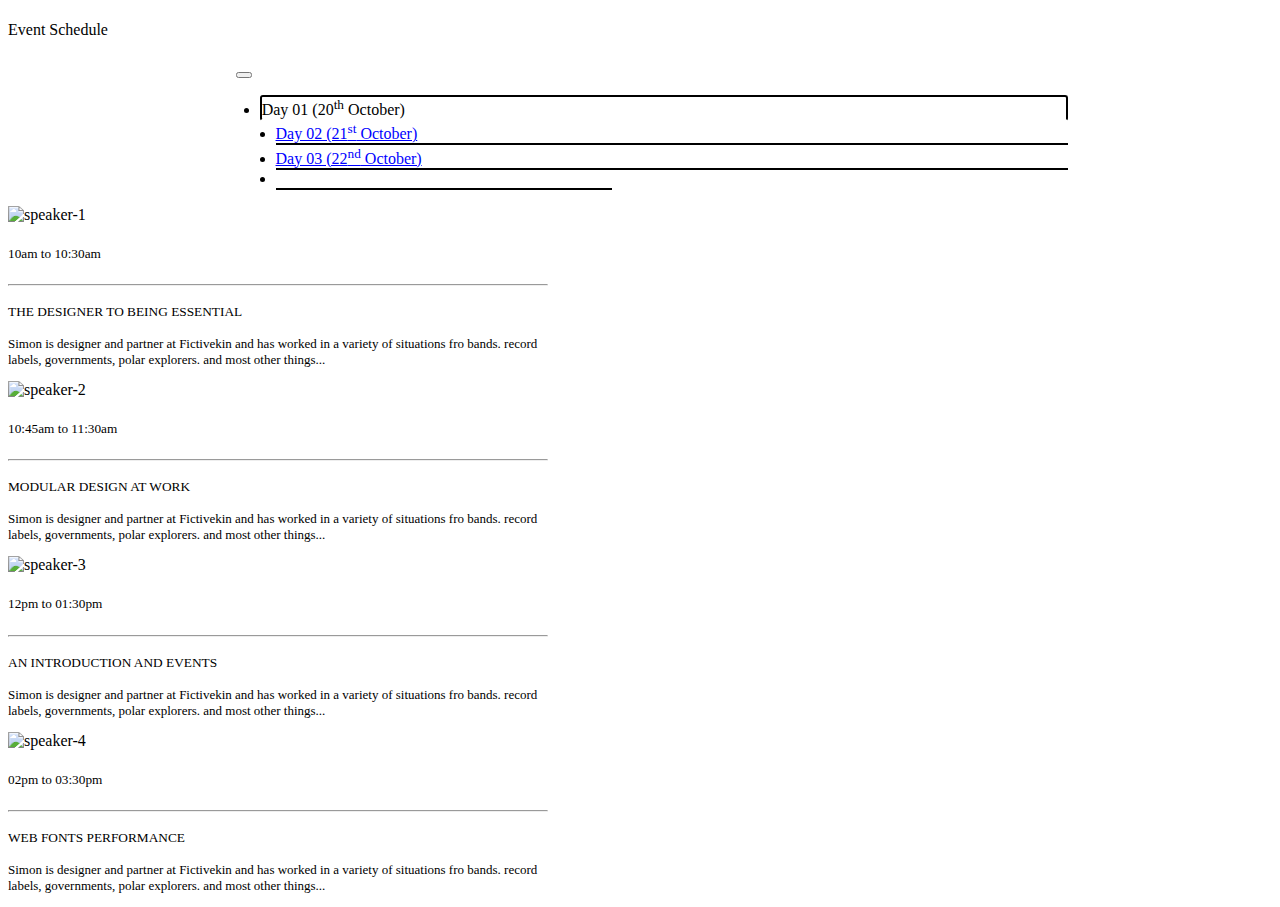
==== event.html @ 79702876 "initial commit" ====
<!doctype html>
<html lang="en">

<head>
    <!-- Required meta tags -->
    <meta charset="utf-8">
    <meta name="viewport" content="width=device-width, initial-scale=1">

    <!-- Bootstrap CSS -->

    <link href="https://cdn.jsdelivr.net/npm/bootstrap@5.0.2/dist/css/bootstrap.min.css" rel="stylesheet"
        integrity="sha384-EVSTQN3/azprG1Anm3QDgpJLIm9Nao0Yz1ztcQTwFspd3yD65VohhpuuCOmLASjC" crossorigin="anonymous">

    <title>TodaYY</title>
    <!-- <link rel="stylesheet" href="temp.css"> -->

    <link rel="preconnect" href="https://fonts.googleapis.com">
    <link rel="preconnect" href="https://fonts.gstatic.com" crossorigin>
    <link href="https://fonts.googleapis.com/css2?family=Oswald:wght@300&display=swap" rel="stylesheet">
    <script src="https://cdn.jsdelivr.net/npm/bootstrap@5.0.2/dist/js/bootstrap.bundle.min.js"
        integrity="sha384-MrcW6ZMFYlzcLA8Nl+NtUVF0sA7MsXsP1UyJoMp4YLEuNSfAP+JcXn/tWtIaxVXM"
        crossorigin="anonymous"></script>

    <link rel="stylesheet" href="https://cdnjs.cloudflare.com/ajax/libs/font-awesome/6.5.1/css/all.min.css"
        integrity="sha512-DTOQO9RWCH3ppGqcWaEA1BIZOC6xxalwEsw9c2QQeAIftl+Vegovlnee1c9QX4TctnWMn13TZye+giMm8e2LwA=="
        crossorigin="anonymous" referrerpolicy="no-referrer" />

    <style>
        #main {
            margin: 0 18%;
            align-items: center;
            width: 65vw;
        }

        #firstTab {
            margin-left: -2%;
            border: 2px solid black;
            border-bottom: 2px solid white;
            border-radius: 3px;
        }

        #secTab {
            border-bottom: 2px solid black;
        }

        #secTab>a {
            color: blue;
        }

        #thirdTab {
            border-bottom: 2px solid black;
        }

        #thirdTab>a {
            color: blue;
        }

        #forthTab {
            border-bottom: 2px solid black;
            width: 21rem;
        }

        h4 {
            font-weight: 300;
        }

        h5 {
            font-weight: 400;
        }
    </style>
</head>

<body>

    <!-- navbar -->
    <h4 class="my-4 text-center">Event Schedule</h4>
    <nav class="navbar navbar-expand-lg navbar-light" id="main">
        <div class="container">
            <button class="navbar-toggler" type="button" data-bs-toggle="collapse"
                data-bs-target="#navbarSupportedContent" aria-controls="navbarSupportedContent" aria-expanded="false"
                aria-label="Toggle navigation">
                <span class="navbar-toggler-icon"></span>
            </button>
            <div class="collapse navbar-collapse navbar-button" id="navbarSupportedContent">
                <ul class="navbar-nav me-auto mb-2 mb-lg-0">
                    <li class="nav-item " id="firstTab">
                        <a class="nav-link" aria-current="page">Day 01 (20<sup>th</sup> October)</a>
                    </li>
                    <li class="nav-item " id="secTab">
                        <a class="nav-link" href="two.html">Day 02 (21<sup>st</sup> October)</a>
                    </li>
                    <li class="nav-item " id="thirdTab">
                        <a class="nav-link" href="three.html">Day 03 (22<sup>nd</sup> October)</a>
                    </li>
                    <li id="forthTab">

                    </li>
                </ul>

            </div>
        </div>
    </nav>
    <!-- event -->
    <div class="container-fluid my-3" id="event">
        <div class="row">
            <div class="col-md-2">

            </div>
            <div class="col-md-4">
                <div class="card mb-3 " style="max-width: 540px;border: 0px;">
                    <div class="row g-0">
                        <div class="col-md-4">
                            <img src="image/speaker-1.png" width="100px" class="d-block img-fluid rounded-start"
                                alt="speaker-1">
                        </div>
                        <div class="col-md-8">
                            <h5 class="card-title m-0 p-0">10am to 10:30am</h5>
                            <hr>
                            <p class="my-1 card-text"><small class="text-muted">THE DESIGNER TO BEING
                                    ESSENTIAL</small></p>
                            <p class="card-text" style="font-size:small;">Simon is designer and partner at
                                Fictivekin and has worked in a
                                variety of
                                situations fro bands. record labels, governments, polar explorers. and most other
                                things...</p>
                        </div>
                    </div>
                </div>
            </div>
            <div class="col-md-4">
                <div class="card mb-3" style="max-width: 540px;border: 0px;">
                    <div class="row g-0">
                        <div class="col-md-4">
                            <img src="image/speaker-2.png" width="100px" class="d-block  img-fluid rounded-start"
                                alt="speaker-2">
                        </div>
                        <div class="col-md-8">
                            <h5 class="card-title">10:45am to 11:30am</h5>
                            <hr>
                            <p class="my-1 card-text"><small class="text-muted">MODULAR DESIGN AT WORK</small></p>
                            <p class="card-text" style="font-size:small;">Simon is designer and partner at
                                Fictivekin and has worked in a
                                variety of
                                situations fro bands. record labels, governments, polar explorers. and most other
                                things...</p>
                        </div>
                    </div>
                </div>
            </div>
            <div class="col-md-2"></div>
        </div>
    </div>

    <div class="container-fluid">
        <div class="row">
            <div class="col-md-2"></div>
            <div class="col-md-4">
                <div class="card mb-3" style="max-width: 540px;border: 0px;">
                    <div class="row g-0">
                        <div class="col-md-4">
                            <img src="image/speaker-3.png" width="100px" class="d-block  img-fluid rounded-start"
                                alt="speaker-3">
                        </div>
                        <div class="col-md-8">
                            <h5 class="card-title">12pm to 01:30pm</h5>
                            <hr>
                            <p class="my-1 card-text"><small class="text-muted">AN INTRODUCTION AND
                                    EVENTS</small></p>
                            <p class="card-text" style="font-size:small;">Simon is designer and partner at
                                Fictivekin and has worked in a
                                variety of
                                situations fro bands. record labels, governments, polar explorers. and most other
                                things...</p>
                        </div>
                    </div>
                </div>

            </div>
            <div class="col-md-4">

                <div class="card mb-3" style="max-width: 540px; border: 0px;">
                    <div class="row g-0">
                        <div class="col-md-4">
                            <img src="image/speaker-4.png" width="100px" class="d-block  img-fluid rounded-start"
                                alt="speaker-4">
                        </div>
                        <div class="col-md-8">
                            <h5 class="card-title">02pm to 03:30pm</h5>
                            <hr>
                            <p class="my-1 card-text"><small class="text-muted">WEB FONTS PERFORMANCE</small></p>
                            <p class="card-text" style="font-size:small;">Simon is designer and partner at
                                Fictivekin and has worked in a
                                variety of situations fro bands. record labels, governments, polar explorers. and
                                most other things...</p>
                        </div>
                    </div>
                </div>
            </div>
            <div class="col-md-2"></div>
        </div>
    </div>
</body>
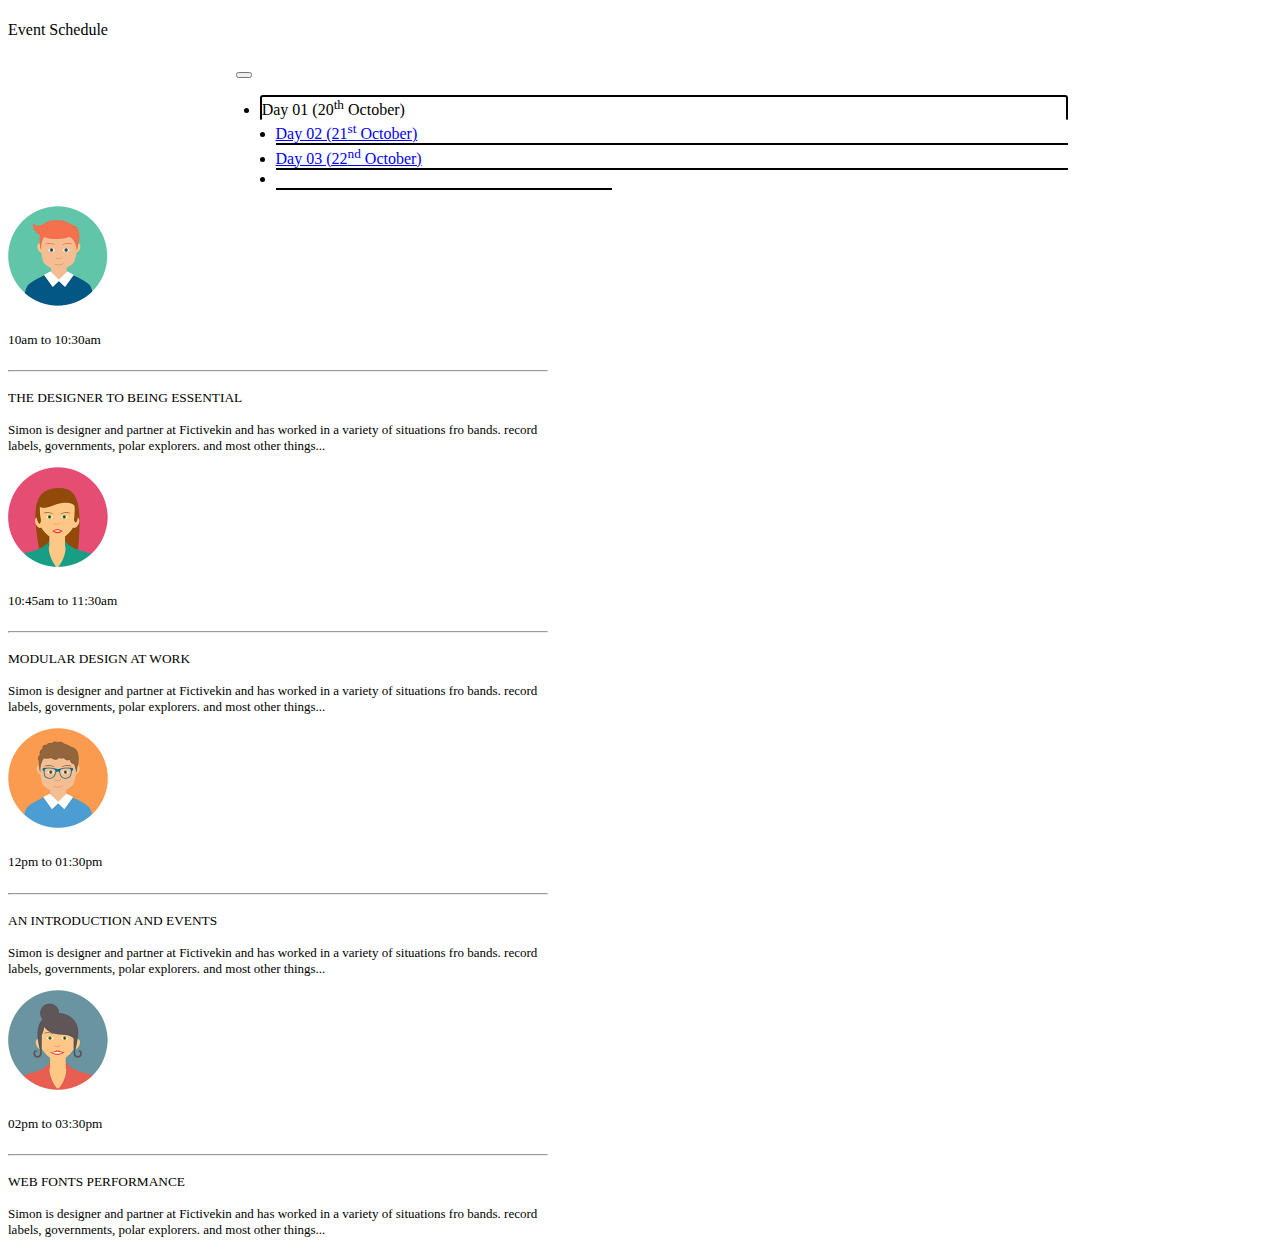
==== commit 589e85be: "Update event.html" ====
--- a/event.html
+++ b/event.html
@@ -110,7 +110,7 @@
                 <div class="card mb-3 " style="max-width: 540px;border: 0px;">
                     <div class="row g-0">
                         <div class="col-md-4">
-                            <img src="image/speaker-1.png" width="100px" class="d-block img-fluid rounded-start"
+                            <img src="Image/speaker-1.png" width="100px" class="d-block img-fluid rounded-start"
                                 alt="speaker-1">
                         </div>
                         <div class="col-md-8">
@@ -131,7 +131,7 @@
                 <div class="card mb-3" style="max-width: 540px;border: 0px;">
                     <div class="row g-0">
                         <div class="col-md-4">
-                            <img src="image/speaker-2.png" width="100px" class="d-block  img-fluid rounded-start"
+                            <img src="Image/speaker-2.png" width="100px" class="d-block  img-fluid rounded-start"
                                 alt="speaker-2">
                         </div>
                         <div class="col-md-8">
@@ -158,7 +158,7 @@
                 <div class="card mb-3" style="max-width: 540px;border: 0px;">
                     <div class="row g-0">
                         <div class="col-md-4">
-                            <img src="image/speaker-3.png" width="100px" class="d-block  img-fluid rounded-start"
+                            <img src="Image/speaker-3.png" width="100px" class="d-block  img-fluid rounded-start"
                                 alt="speaker-3">
                         </div>
                         <div class="col-md-8">
@@ -181,7 +181,7 @@
                 <div class="card mb-3" style="max-width: 540px; border: 0px;">
                     <div class="row g-0">
                         <div class="col-md-4">
-                            <img src="image/speaker-4.png" width="100px" class="d-block  img-fluid rounded-start"
+                            <img src="Image/speaker-4.png" width="100px" class="d-block  img-fluid rounded-start"
                                 alt="speaker-4">
                         </div>
                         <div class="col-md-8">
@@ -199,4 +199,4 @@
             <div class="col-md-2"></div>
         </div>
     </div>
-</body>+</body>
